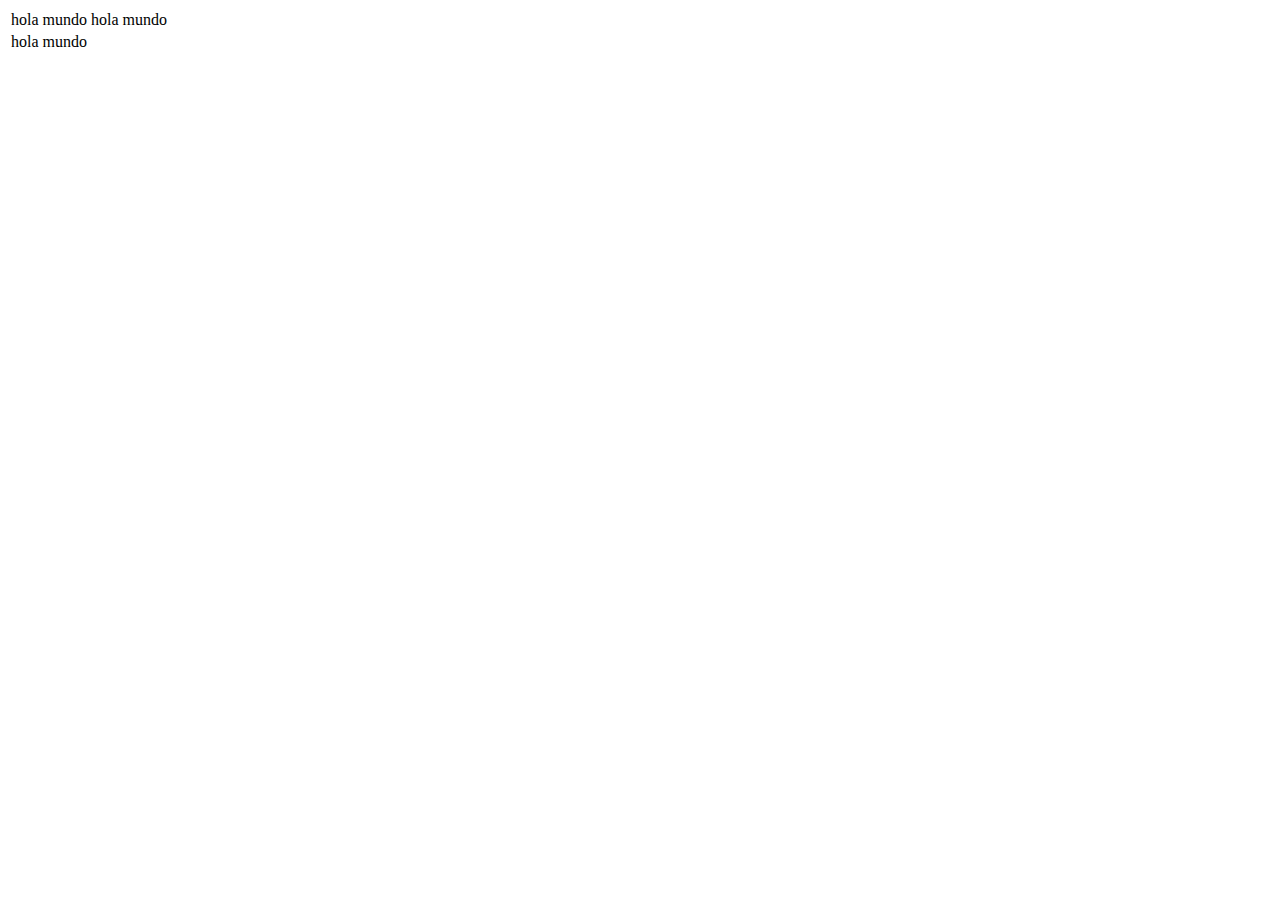
==== index.html @ 93be3d21 "MI PRIMER COMIT" ====
<html>
    <head>
        <title>

        </title>
    </head>
    <body>
        <table>
            <tr>
                <td>
                    hola mundo
                </td>
                <td>
                    hola mundo
                </td>
            </tr>
            <tr>
                <td>
                    hola mundo
                </td>
            </tr>
        </table>            
    </body>
</html>
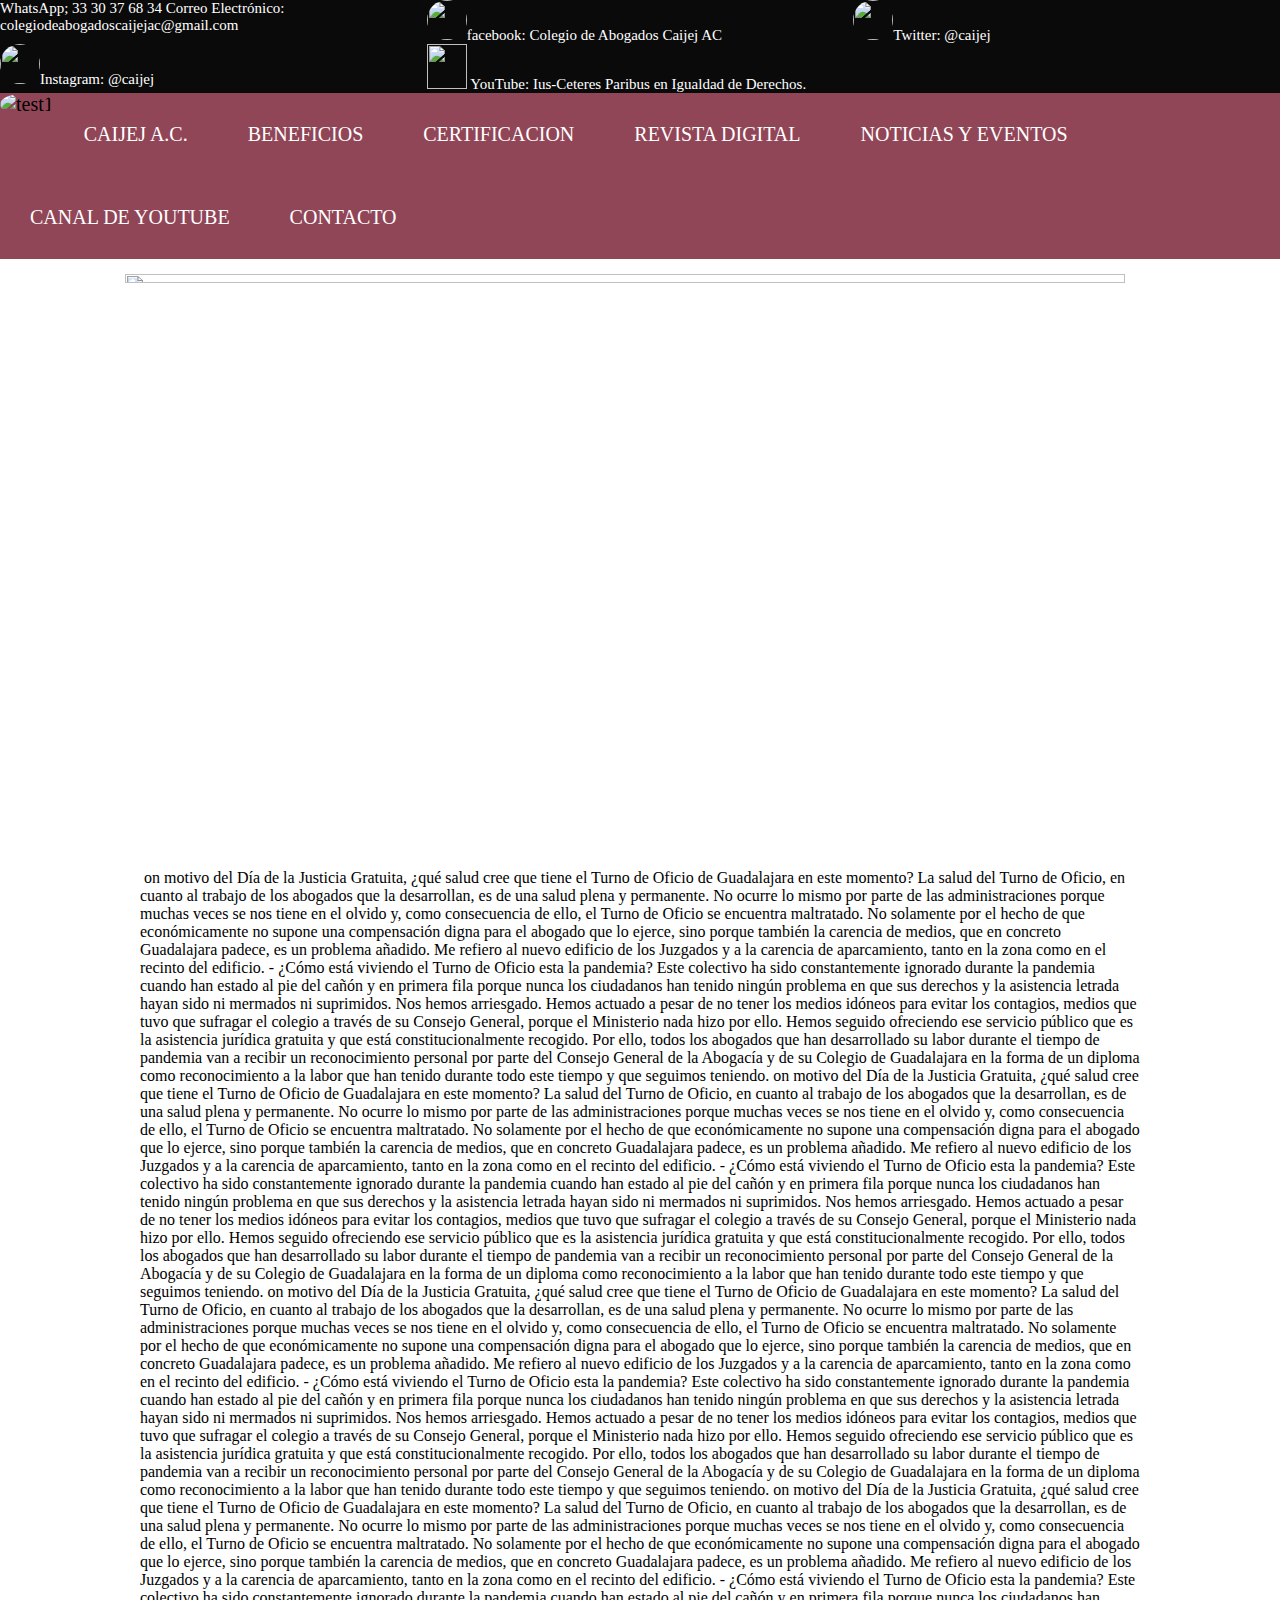
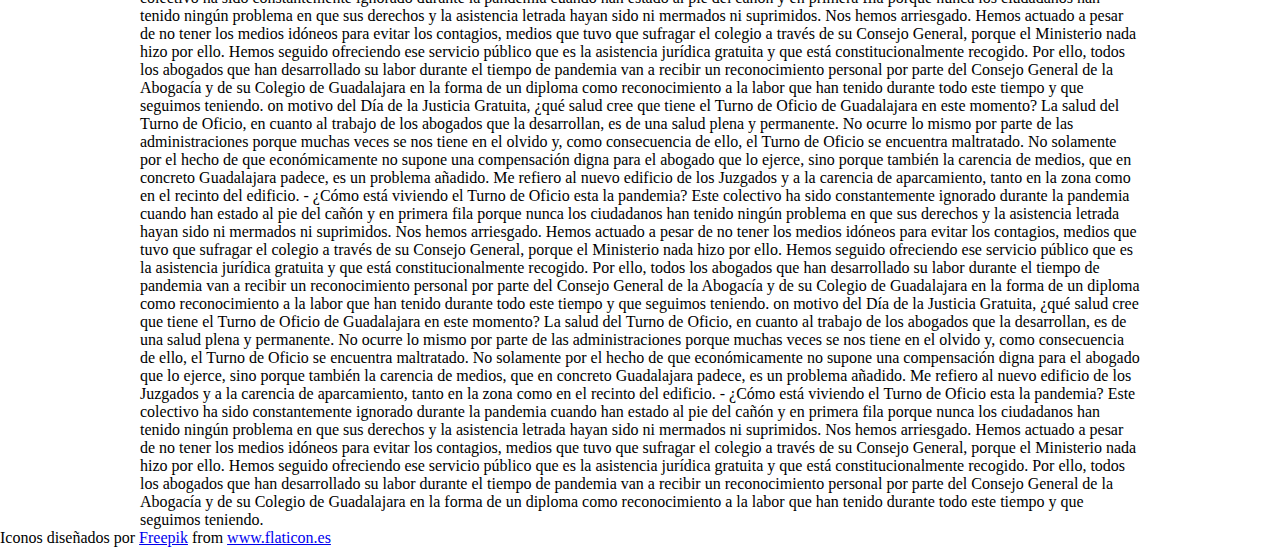
==== commit e4c92b70: "Create index.html" ====
--- a/index.html
+++ b/index.html
@@ -1,24 +1,153 @@
-<html>
-    <head>
-        <title>
+<!DOCTYPE html>
+<html lang="en">
+<head>
+    <meta charset="UTF-8">
+    <meta http-equiv="X-UA-Compatible" content="IE=edge">
+    <meta name="viewport" content="width=device-width, initial-scale=1.0">
+    <link rel="stylesheet" href="estilos/main.css">    
+    <link href="https://cdn.jsdelivr.net/npm/bootstrap@5.0.2/dist/css/bootstrap.min.css" rel="stylesheet" integrity="sha384-EVSTQN3/azprG1Anm3QDgpJLIm9Nao0Yz1ztcQTwFspd3yD65VohhpuuCOmLASjC" crossorigin="anonymous">
+    <script src="http://code.jquery.com/jquery-latest.js"></script>    
+    <title>Colegio de abogados</title>
+</head>
+<body>
+    <div class="main">
+        
+    <header> 
+        <div class="redes">
+            <P class="texto" >
+                WhatsApp; 33 30 37 68 34
+               Correo Electrónico: colegiodeabogadoscaijejac@gmail.com
+            </P>
+                <a href="https://www.facebook.com/Colegio-de-Abogados-Caijej-AC-114999860218742"  target="_blank"><img src="materiales/iconos/redes/facebook.png" alt="" class="icono1">facebook: Colegio de Abogados Caijej AC</a>
+                <a href="https://twitter.com/caijej"><img src="materiales/iconos/twitter.png" alt="" class="icono1">Twitter: @caijej</a> 
+                <a href="https://www.instagram.com/caijej/"  target="_blank"><img src="materiales/iconos/redes/instagran.png" alt="" class="icono1">Instagram: @caijej</a>
+                <a href="https://www.youtube.com/channel/UCoBvkh6rPxbYENr8ht0ZKAA/featured"> <img src="materiales/iconos/redes/youtube.png" alt="" class="icono"> YouTube: Ius-Ceteres Paribus en Igualdad de Derechos.</a>          
+            </a>
+        </div>
+        <label for="" class="menub" id="b"><a><img src="materiales/iconos/pngegg.png" alt=""></a></label>
+<nav class="menu">
+<ul >
+    <li>
+        <div class="logo1">
+            <img src="materiales/logo.jpg" alt="test1" class="">
+            </div>    
+    </li>
+  <li><a href=""><img src="" alt="">CAIJEJ A.C.</a>
+    
+<ul >
+    <li>
+    <a href="">HISTORIA</a>
+        
+    </li>
+    <li>
 
-        </title>
-    </head>
-    <body>
-        <table>
-            <tr>
-                <td>
-                    hola mundo
-                </td>
-                <td>
-                    hola mundo
-                </td>
-            </tr>
-            <tr>
-                <td>
-                    hola mundo
-                </td>
-            </tr>
-        </table>            
-    </body>
-</html>+        <a href="">QUIENES SOMOS
+            PRESIDENTE
+            CONSEJO DIRECTIVO
+            COMITE        </a>
+        
+    </li>
+    <li>
+        <a href="">CONVENIOS DE COLABORACION</a>
+        
+    </li>
+    <li>
+        <a href="">NORMATIVIDAD
+            LEY
+            REGLAMENTO    </a>
+            
+    </li>
+    <li>
+        <a href="">CODGIO DE ETICA</a>
+        
+    </li>
+</ul>
+
+</li>
+  <li><a href=""><img src="" alt="">BENEFICIOS</a></li>
+  <li><a href=""><img src="" alt="">CERTIFICACION</a></li>
+  <li><a href=""><img src="" alt="">REVISTA DIGITAL</a></li>
+  <li><a href=""><img src="" alt="">NOTICIAS Y  EVENTOS</a></li>
+  <li><a href=""><img src="" alt="">CANAL DE YOUTUBE</a></li>
+  <li><a href="Contacto/Contacto.html"><img src="" alt="">CONTACTO </a></li>
+</ul>
+</nav>
+</header>
+<div class="contenedor">
+    <div class="slider">
+
+        <ul>
+            <li><img src="materiales/fotos/f1.jpg" alt=""></li>
+            <li><img src="materiales/fotos/f2.jpg" alt=""></li>
+            <li><img src="materiales/fotos/f3.jpg" alt=""></li>
+        </ul>
+       <!-- <div class="noticia"><img src="materiales/fotos/f1.jpg" alt=""></div>
+        <div class="noticia"><img src="materiales/fotos/f2.jpg" alt=""></div>
+        <div class="noticia"><img src="materiales/fotos/f3.jpg" alt=""></div>
+        -->
+    </div>
+
+    
+    <img src="materiales/noticia.jpg" alt="" width="100%">
+    on motivo del Día de la Justicia Gratuita, ¿qué salud cree que tiene el Turno de Oficio de Guadalajara en este momento?
+
+    La salud del Turno de Oficio, en cuanto al trabajo de los abogados que la desarrollan, es de una salud plena y permanente. No ocurre lo mismo por parte de las administraciones porque muchas veces se nos tiene en el olvido y, como consecuencia de ello, el Turno de Oficio se encuentra maltratado. No solamente por el hecho de que económicamente no supone una compensación digna para el abogado que lo ejerce, sino porque también la carencia de medios, que en concreto Guadalajara padece, es un problema añadido. Me refiero al nuevo edificio de los Juzgados y a la carencia de aparcamiento, tanto en la zona como en el recinto del edificio.        
+    - ¿Cómo está viviendo el Turno de Oficio esta la pandemia?
+    
+    Este colectivo ha sido constantemente ignorado durante la pandemia cuando han estado al pie del cañón y en primera fila porque nunca los ciudadanos han tenido ningún problema en que sus derechos y la asistencia letrada hayan sido ni mermados ni suprimidos. Nos hemos arriesgado. Hemos actuado a pesar de no tener los medios idóneos para evitar los contagios, medios que tuvo que sufragar el colegio a través de su Consejo General, porque el Ministerio nada hizo por ello. Hemos seguido ofreciendo ese servicio público que es la asistencia jurídica gratuita y que está constitucionalmente recogido. Por ello, todos los abogados que han desarrollado su labor durante el tiempo de pandemia van a recibir un reconocimiento personal por parte del Consejo General de la Abogacía y de su Colegio de Guadalajara en la forma de un diploma como reconocimiento a la labor que han tenido durante todo este tiempo y que seguimos teniendo.
+    on motivo del Día de la Justicia Gratuita, ¿qué salud cree que tiene el Turno de Oficio de Guadalajara en este momento?
+
+La salud del Turno de Oficio, en cuanto al trabajo de los abogados que la desarrollan, es de una salud plena y permanente. No ocurre lo mismo por parte de las administraciones porque muchas veces se nos tiene en el olvido y, como consecuencia de ello, el Turno de Oficio se encuentra maltratado. No solamente por el hecho de que económicamente no supone una compensación digna para el abogado que lo ejerce, sino porque también la carencia de medios, que en concreto Guadalajara padece, es un problema añadido. Me refiero al nuevo edificio de los Juzgados y a la carencia de aparcamiento, tanto en la zona como en el recinto del edificio.
+
+ 
+- ¿Cómo está viviendo el Turno de Oficio esta la pandemia?
+
+Este colectivo ha sido constantemente ignorado durante la pandemia cuando han estado al pie del cañón y en primera fila porque nunca los ciudadanos han tenido ningún problema en que sus derechos y la asistencia letrada hayan sido ni mermados ni suprimidos. Nos hemos arriesgado. Hemos actuado a pesar de no tener los medios idóneos para evitar los contagios, medios que tuvo que sufragar el colegio a través de su Consejo General, porque el Ministerio nada hizo por ello. Hemos seguido ofreciendo ese servicio público que es la asistencia jurídica gratuita y que está constitucionalmente recogido. Por ello, todos los abogados que han desarrollado su labor durante el tiempo de pandemia van a recibir un reconocimiento personal por parte del Consejo General de la Abogacía y de su Colegio de Guadalajara en la forma de un diploma como reconocimiento a la labor que han tenido durante todo este tiempo y que seguimos teniendo.
+on motivo del Día de la Justicia Gratuita, ¿qué salud cree que tiene el Turno de Oficio de Guadalajara en este momento?
+
+La salud del Turno de Oficio, en cuanto al trabajo de los abogados que la desarrollan, es de una salud plena y permanente. No ocurre lo mismo por parte de las administraciones porque muchas veces se nos tiene en el olvido y, como consecuencia de ello, el Turno de Oficio se encuentra maltratado. No solamente por el hecho de que económicamente no supone una compensación digna para el abogado que lo ejerce, sino porque también la carencia de medios, que en concreto Guadalajara padece, es un problema añadido. Me refiero al nuevo edificio de los Juzgados y a la carencia de aparcamiento, tanto en la zona como en el recinto del edificio.
+
+ 
+- ¿Cómo está viviendo el Turno de Oficio esta la pandemia?
+
+Este colectivo ha sido constantemente ignorado durante la pandemia cuando han estado al pie del cañón y en primera fila porque nunca los ciudadanos han tenido ningún problema en que sus derechos y la asistencia letrada hayan sido ni mermados ni suprimidos. Nos hemos arriesgado. Hemos actuado a pesar de no tener los medios idóneos para evitar los contagios, medios que tuvo que sufragar el colegio a través de su Consejo General, porque el Ministerio nada hizo por ello. Hemos seguido ofreciendo ese servicio público que es la asistencia jurídica gratuita y que está constitucionalmente recogido. Por ello, todos los abogados que han desarrollado su labor durante el tiempo de pandemia van a recibir un reconocimiento personal por parte del Consejo General de la Abogacía y de su Colegio de Guadalajara en la forma de un diploma como reconocimiento a la labor que han tenido durante todo este tiempo y que seguimos teniendo.
+on motivo del Día de la Justicia Gratuita, ¿qué salud cree que tiene el Turno de Oficio de Guadalajara en este momento?
+
+La salud del Turno de Oficio, en cuanto al trabajo de los abogados que la desarrollan, es de una salud plena y permanente. No ocurre lo mismo por parte de las administraciones porque muchas veces se nos tiene en el olvido y, como consecuencia de ello, el Turno de Oficio se encuentra maltratado. No solamente por el hecho de que económicamente no supone una compensación digna para el abogado que lo ejerce, sino porque también la carencia de medios, que en concreto Guadalajara padece, es un problema añadido. Me refiero al nuevo edificio de los Juzgados y a la carencia de aparcamiento, tanto en la zona como en el recinto del edificio.
+
+ 
+- ¿Cómo está viviendo el Turno de Oficio esta la pandemia?
+
+Este colectivo ha sido constantemente ignorado durante la pandemia cuando han estado al pie del cañón y en primera fila porque nunca los ciudadanos han tenido ningún problema en que sus derechos y la asistencia letrada hayan sido ni mermados ni suprimidos. Nos hemos arriesgado. Hemos actuado a pesar de no tener los medios idóneos para evitar los contagios, medios que tuvo que sufragar el colegio a través de su Consejo General, porque el Ministerio nada hizo por ello. Hemos seguido ofreciendo ese servicio público que es la asistencia jurídica gratuita y que está constitucionalmente recogido. Por ello, todos los abogados que han desarrollado su labor durante el tiempo de pandemia van a recibir un reconocimiento personal por parte del Consejo General de la Abogacía y de su Colegio de Guadalajara en la forma de un diploma como reconocimiento a la labor que han tenido durante todo este tiempo y que seguimos teniendo.
+on motivo del Día de la Justicia Gratuita, ¿qué salud cree que tiene el Turno de Oficio de Guadalajara en este momento?
+
+La salud del Turno de Oficio, en cuanto al trabajo de los abogados que la desarrollan, es de una salud plena y permanente. No ocurre lo mismo por parte de las administraciones porque muchas veces se nos tiene en el olvido y, como consecuencia de ello, el Turno de Oficio se encuentra maltratado. No solamente por el hecho de que económicamente no supone una compensación digna para el abogado que lo ejerce, sino porque también la carencia de medios, que en concreto Guadalajara padece, es un problema añadido. Me refiero al nuevo edificio de los Juzgados y a la carencia de aparcamiento, tanto en la zona como en el recinto del edificio.
+
+ 
+- ¿Cómo está viviendo el Turno de Oficio esta la pandemia?
+
+Este colectivo ha sido constantemente ignorado durante la pandemia cuando han estado al pie del cañón y en primera fila porque nunca los ciudadanos han tenido ningún problema en que sus derechos y la asistencia letrada hayan sido ni mermados ni suprimidos. Nos hemos arriesgado. Hemos actuado a pesar de no tener los medios idóneos para evitar los contagios, medios que tuvo que sufragar el colegio a través de su Consejo General, porque el Ministerio nada hizo por ello. Hemos seguido ofreciendo ese servicio público que es la asistencia jurídica gratuita y que está constitucionalmente recogido. Por ello, todos los abogados que han desarrollado su labor durante el tiempo de pandemia van a recibir un reconocimiento personal por parte del Consejo General de la Abogacía y de su Colegio de Guadalajara en la forma de un diploma como reconocimiento a la labor que han tenido durante todo este tiempo y que seguimos teniendo.
+on motivo del Día de la Justicia Gratuita, ¿qué salud cree que tiene el Turno de Oficio de Guadalajara en este momento?
+
+La salud del Turno de Oficio, en cuanto al trabajo de los abogados que la desarrollan, es de una salud plena y permanente. No ocurre lo mismo por parte de las administraciones porque muchas veces se nos tiene en el olvido y, como consecuencia de ello, el Turno de Oficio se encuentra maltratado. No solamente por el hecho de que económicamente no supone una compensación digna para el abogado que lo ejerce, sino porque también la carencia de medios, que en concreto Guadalajara padece, es un problema añadido. Me refiero al nuevo edificio de los Juzgados y a la carencia de aparcamiento, tanto en la zona como en el recinto del edificio.
+
+ 
+- ¿Cómo está viviendo el Turno de Oficio esta la pandemia?
+
+Este colectivo ha sido constantemente ignorado durante la pandemia cuando han estado al pie del cañón y en primera fila porque nunca los ciudadanos han tenido ningún problema en que sus derechos y la asistencia letrada hayan sido ni mermados ni suprimidos. Nos hemos arriesgado. Hemos actuado a pesar de no tener los medios idóneos para evitar los contagios, medios que tuvo que sufragar el colegio a través de su Consejo General, porque el Ministerio nada hizo por ello. Hemos seguido ofreciendo ese servicio público que es la asistencia jurídica gratuita y que está constitucionalmente recogido. Por ello, todos los abogados que han desarrollado su labor durante el tiempo de pandemia van a recibir un reconocimiento personal por parte del Consejo General de la Abogacía y de su Colegio de Guadalajara en la forma de un diploma como reconocimiento a la labor que han tenido durante todo este tiempo y que seguimos teniendo.
+</div>
+</div>
+<script src="https://cdn.jsdelivr.net/npm/@popperjs/core@2.9.2/dist/umd/popper.min.js" integrity="sha384-IQsoLXl5PILFhosVNubq5LC7Qb9DXgDA9i+tQ8Zj3iwWAwPtgFTxbJ8NT4GN1R8p" crossorigin="anonymous"></script>
+<script src="https://cdn.jsdelivr.net/npm/bootstrap@5.0.2/dist/js/bootstrap.min.js" integrity="sha384-cVKIPhGWiC2Al4u+LWgxfKTRIcfu0JTxR+EQDz/bgldoEyl4H0zUF0QKbrJ0EcQF" crossorigin="anonymous"></script>
+<script src="https://cdn.jsdelivr.net/npm/bootstrap@5.0.2/dist/js/bootstrap.bundle.min.js" integrity="sha384-MrcW6ZMFYlzcLA8Nl+NtUVF0sA7MsXsP1UyJoMp4YLEuNSfAP+JcXn/tWtIaxVXM" crossorigin="anonymous"></script>
+<script src="funciones/main.js"></script>
+<footer>   
+    <!--<div class="datos">
+        <a href="">#Instagram </a>
+        <a href="">#facebook </a>
+    </div>-->
+
+    <div>Iconos diseñados por <a href="https://www.freepik.com" title="Freepik">Freepik</a> from <a href="https://www.flaticon.es/" title="Flaticon">www.flaticon.es</a></div>
+</footer>
+</body>
+</html>
--- a/estilos/main.css
+++ b/estilos/main.css
@@ -0,0 +1,245 @@
+*{
+    padding: 0;
+    margin: 0;
+    -webkit-box-sizing: border-box;
+    -moz-box-sizing: border-box;
+    box-sizing: border-box;
+}
+.test21{
+display: grid;
+grid-column: 1t;
+    
+}
+
+.icono{
+width: 4.5vh;
+height: 5vh;
+}
+.icono1{
+    width: 40px;
+    height: 40px;
+    border-radius: 50%;
+    }
+
+.main{
+    /*f4 posible*/
+    height: 100%;
+      width: 100%;
+    background: url('../materiales/Diseño\ sin\ título.png') no-repeat CENTER;       
+    background-attachment: fixed;
+    overflow: hidden;
+    
+}
+
+.slider
+{    
+    position: relative;
+    width: 100%;
+    height: 600px;
+    left: -15px;
+    overflow: hidden;
+
+}
+
+.slider ul{
+    display: flex;
+    animation: cambio 30s infinite forwards;
+    
+    width: 300%;
+
+}
+.slider li{
+    width: 100%;
+    list-style: none;
+
+}
+.slider img{
+    width: 100%;
+    height: 60%;
+}
+@keyframes cambio {
+    0%{margin-left: 0;}
+    20%{margin-left: 0;}
+    
+    25%{margin-left: -102%;}
+    45%{margin-left: -102%;}
+    
+    50%{margin-left: -202%;}
+    70%{margin-left: -202%;}
+}
+
+.contenedor{      
+ 
+    width: 96%;
+    max-width: 1000px;
+    margin: auto;
+    background-color: rgba(255, 255,255,.9);
+}
+
+.contenedor p{
+    margin-bottom: 30px;
+}
+
+.logo{    
+
+    background:url('../materiales/banner1.jpg') 99%;
+    background-size: cover;
+
+}
+
+.logo img{
+
+ border-radius: 50%;
+}
+
+.logo1 img{
+
+    border-radius: 50%;
+    width: 80px;
+    height: 80px;
+   }
+
+header{
+    width: 100%;
+    z-index: 1000;
+    font-size: 20px;
+}
+header nav{
+    z-index: 1000;
+    background: rgba(117, 24, 46, 0.8);
+    margin-bottom: 10px;
+    -webkit-transition: all  ease .5s;
+    -o-transition: all  ease .5s;
+    transition: all ease .5s;    
+}
+
+header nav ul{
+    z-index: 1000;
+    padding: 0;
+    list-style: none;
+    overflow: hidden;
+
+}
+
+header nav>ul>li{   
+    float: left;
+    z-index: 1000;
+}
+
+header nav ul li a{
+    display: block;
+    padding: 30px;
+    color: #fff;
+    text-decoration: none;
+    z-index: 1000;
+}
+header nav ul li a:hover
+{
+    color: #000;
+    background: rgba(241, 193, 88, 0.8);
+}
+
+header nav li>ul{
+display:none;
+position: absolute;
+background: rgba(117, 24, 46, 0.8);
+padding: 0px;
+min-width: 40px;
+}
+nav li:hover >ul{
+    display: block;
+
+}
+/*
+header nav ul li a img{
+    border-radius: 45%;
+    background: #e5dcf0;   
+}
+*/
+
+
+.menu-fixed{
+    
+    width: 100%;
+    position: fixed;    
+    z-index: 1000;
+    top:0;   
+    box-shadow: 0px 4px 3px rgba(0, 0,0,.5);
+}
+
+
+.menu-fixed ul li a{
+    display: block;  
+}
+/*
+footer{
+    display: grid;
+    bottom: 0%;
+    background-color: rgba(10, 10, 10,.5);
+    position: fixed;
+    z-index: 1000;    
+    width: 100%;
+    grid-template-columns: 100%;                
+}
+*/
+.redes a{
+    text-decoration: none;    
+    color: #fff;
+}
+.redes{ 
+    text-decoration: none;    
+    color: #fff;   
+    width: 100%;  
+    background-color: rgba(10, 10, 10,1);
+    display: grid;
+    grid-template-columns: 1fr 1fr 1fr;    
+    font-size: 15px;            
+}
+.menub{
+    display: none;
+}
+
+.cerrar{
+    display: none;
+}
+.display1{
+    display: none;
+}
+@media screen and (max-width:800px) {
+          
+    .cerrar{
+        display: block;
+    }
+    #b > img{   
+        display: block;          
+        max-width: 1000px;
+        padding: 1px 2px;
+        width: 40px;       
+        height: 40px;
+        background-color: #6F0930; 
+        box-shadow: 0px 4px 3px rgba(0, 0,0,.5);
+    }
+    .menu{        
+        position: fixed;       
+        width: 70%;
+        height: 100%;
+        margin: 0;
+        transform: translate(-110%);
+    }
+    .menu ul li
+    {
+        display: block;
+        width: 100%;
+    }  
+.menub:checked ~ .menu{
+        width: 70%;
+        height: 100%;
+        margin: 0;
+        transform: translate(0%);
+    }
+    .menub:checked ~ .menu ul li{
+    display: block;
+    width: 100%;
+    }
+
+}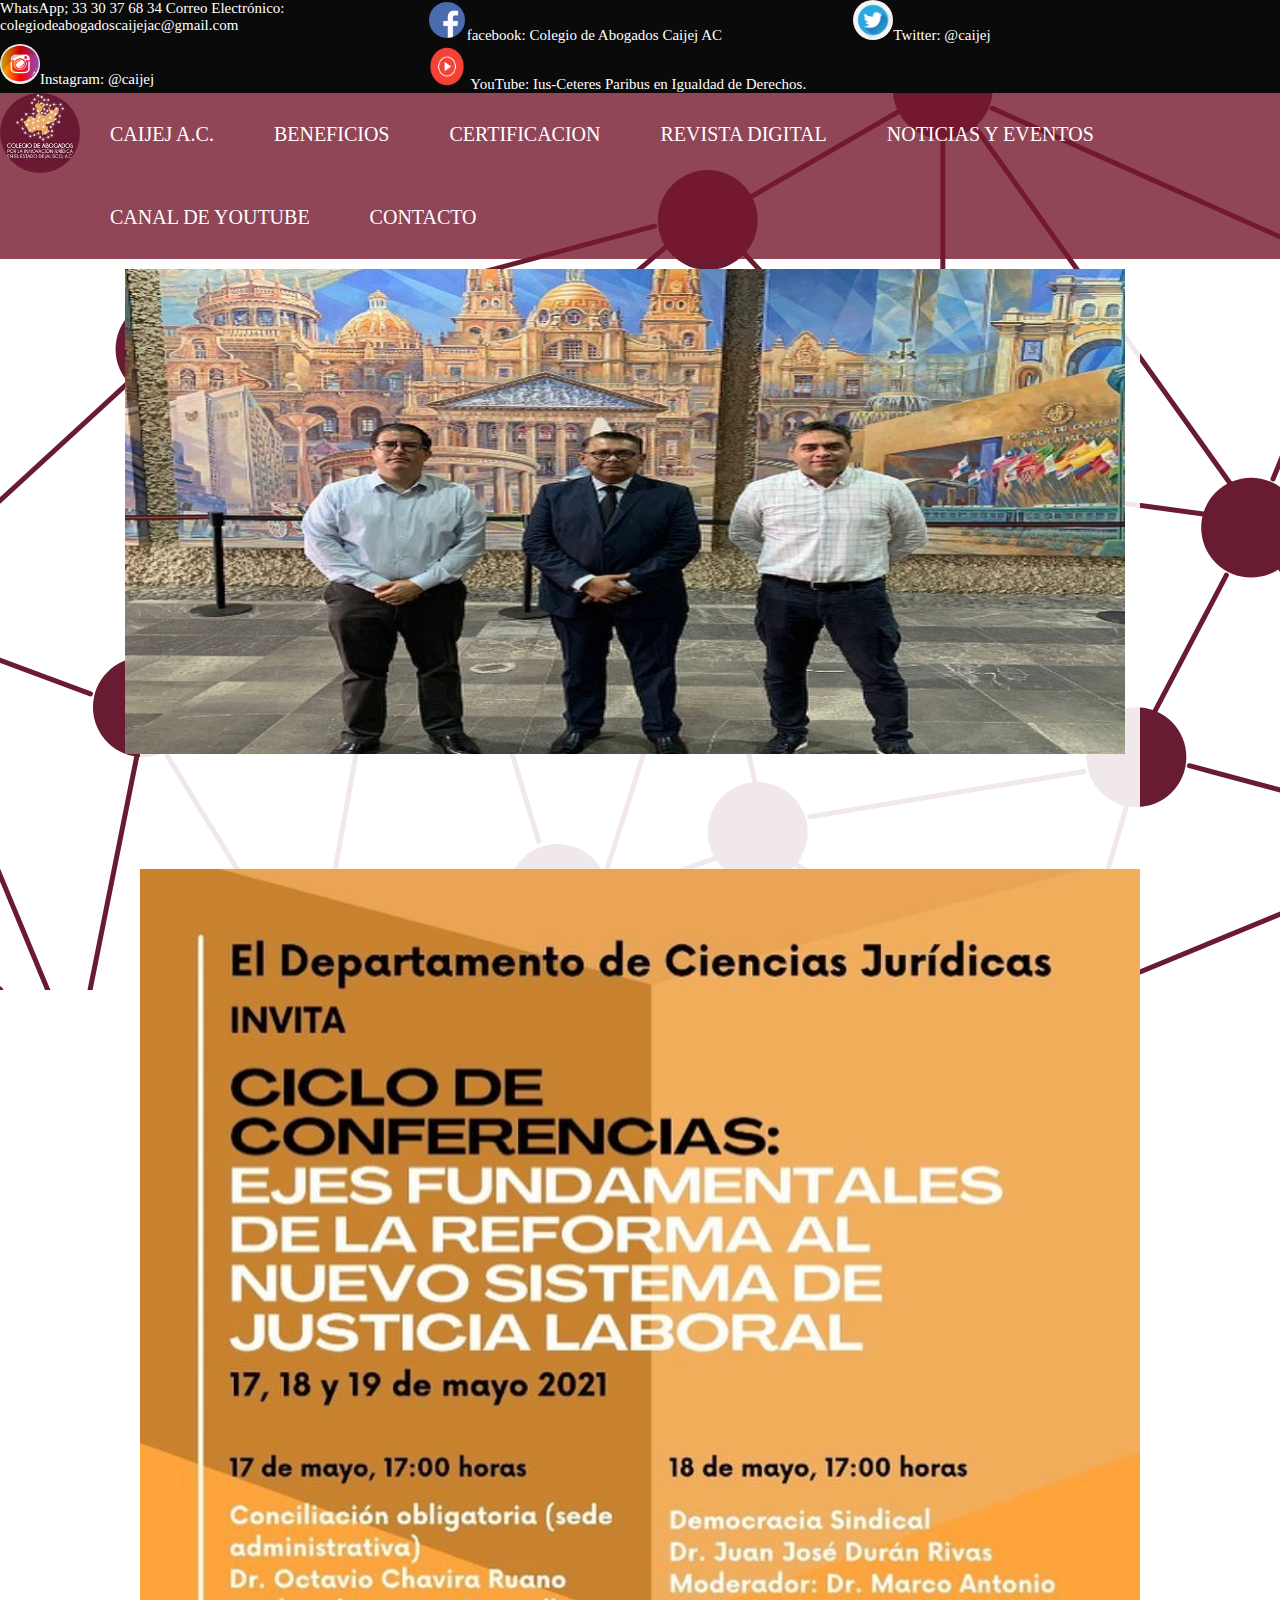
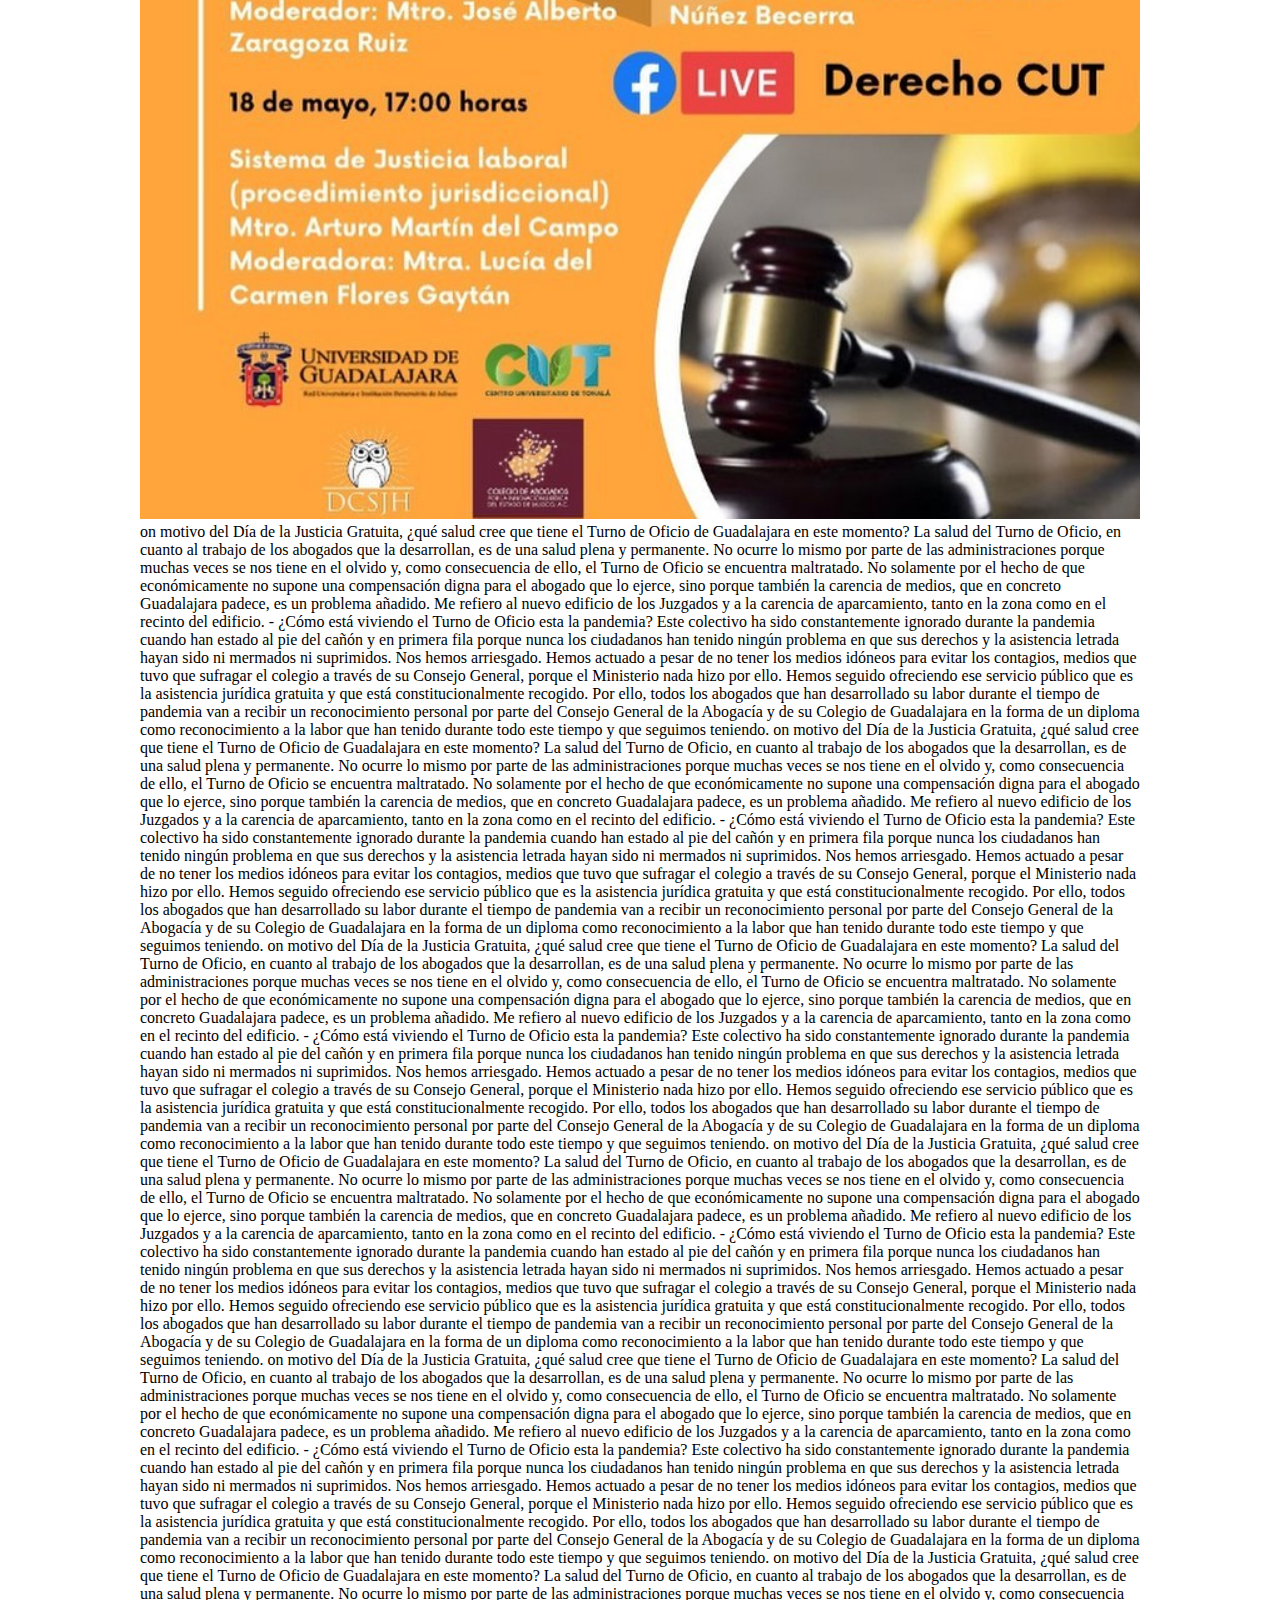
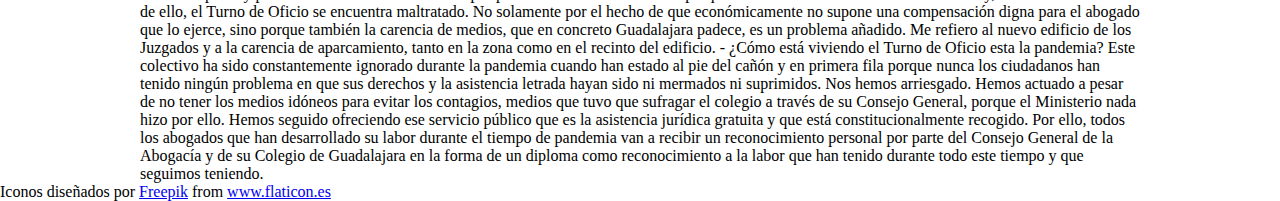
==== commit b51d800a: "Update index.html" ====
--- a/index.html
+++ b/index.html
@@ -66,7 +66,7 @@
 </li>
   <li><a href=""><img src="" alt="">BENEFICIOS</a></li>
   <li><a href=""><img src="" alt="">CERTIFICACION</a></li>
-  <li><a href=""><img src="" alt="">REVISTA DIGITAL</a></li>
+  <li><a href="revista.html"><img src="" alt="">REVISTA DIGITAL</a></li>
   <li><a href=""><img src="" alt="">NOTICIAS Y  EVENTOS</a></li>
   <li><a href=""><img src="" alt="">CANAL DE YOUTUBE</a></li>
   <li><a href="Contacto/Contacto.html"><img src="" alt="">CONTACTO </a></li>
